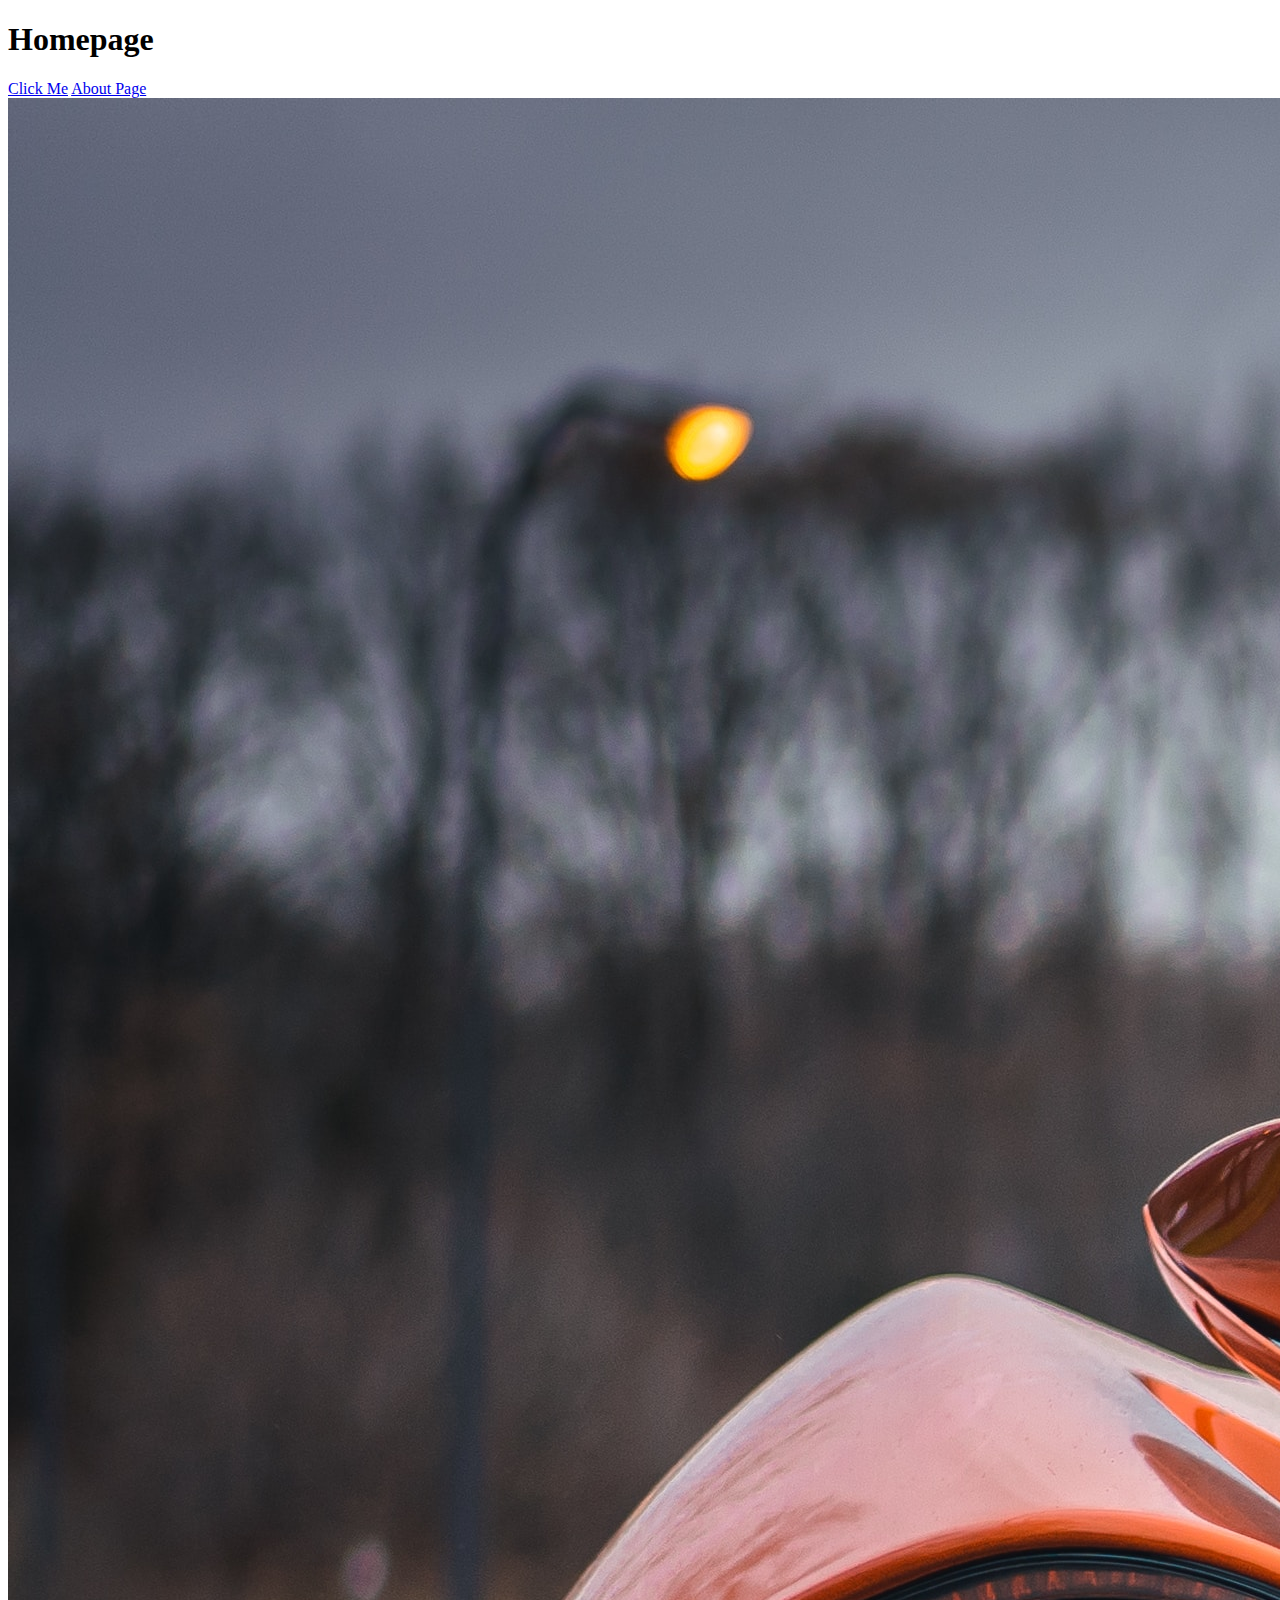
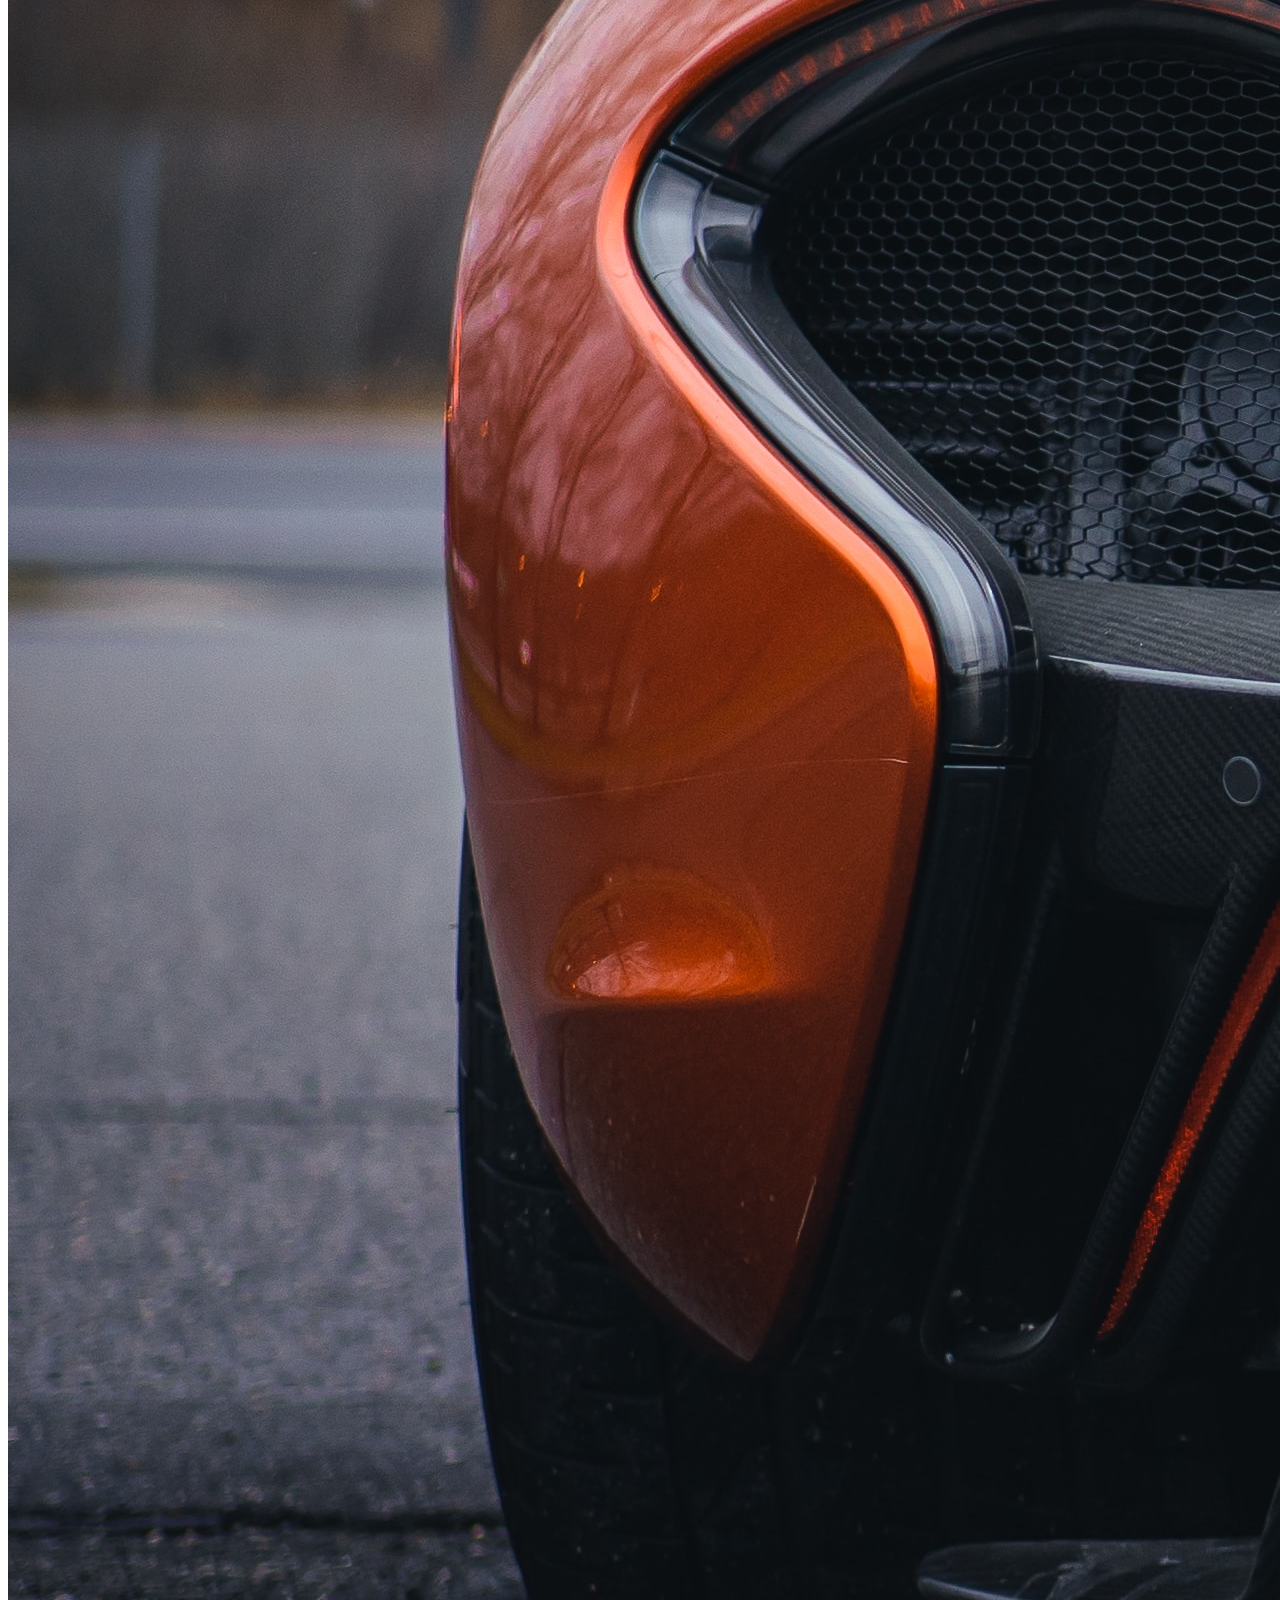
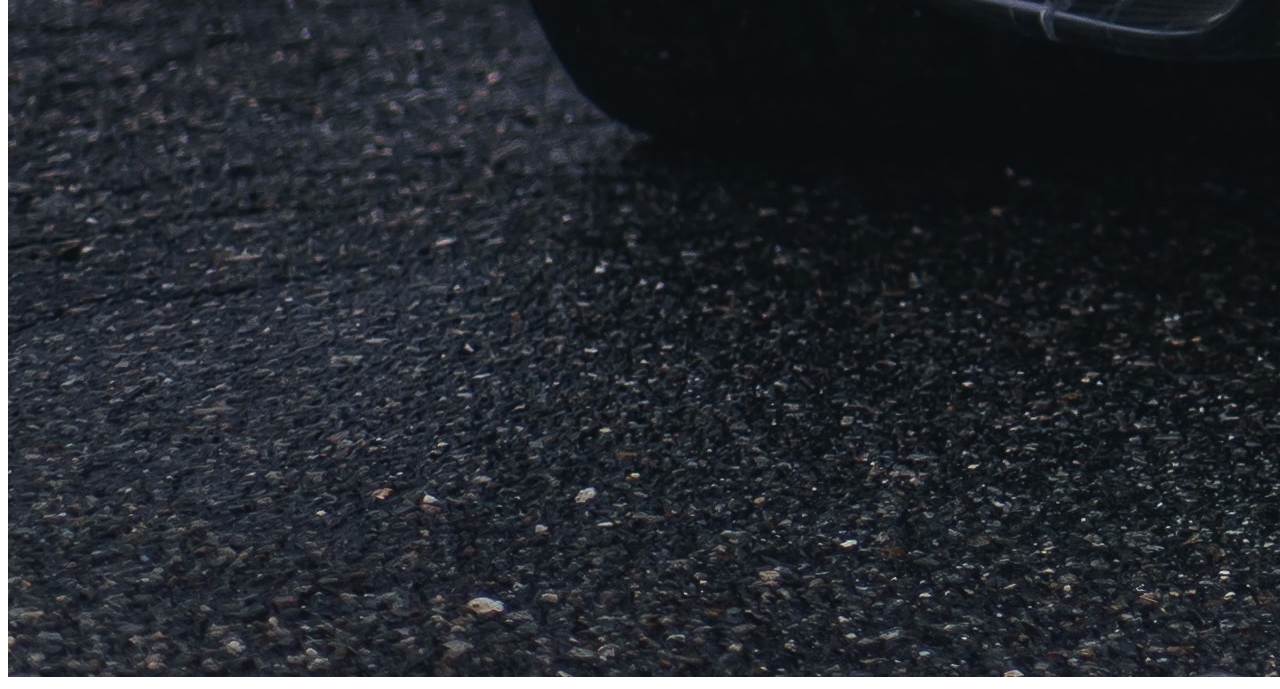
==== HTML/odin-links-and-images/index.html @ 820655cb "HTML Practice" ====
<!DOCTYPE html>
<html lang="en">
<head>
    <meta charset="UTF-8">
    <meta http-equiv="X-UA-Compatible" content="IE=edge">
    <meta name="viewport" content="width=device-width, initial-scale=1.0">
    <title>Homepage</title>
</head>
<body>
    <h1>Homepage</h1>
    <a href="https://www.theodinproject.com/about">Click Me</a>
    <a href="./pages/about.html">About Page</a>
    <img src="/HTML/odin-links-and-images/images/brandon-atchison-ndrjunfmqwY-unsplash.jpg" alt="a very cool Mclaren">
</body>
</html>
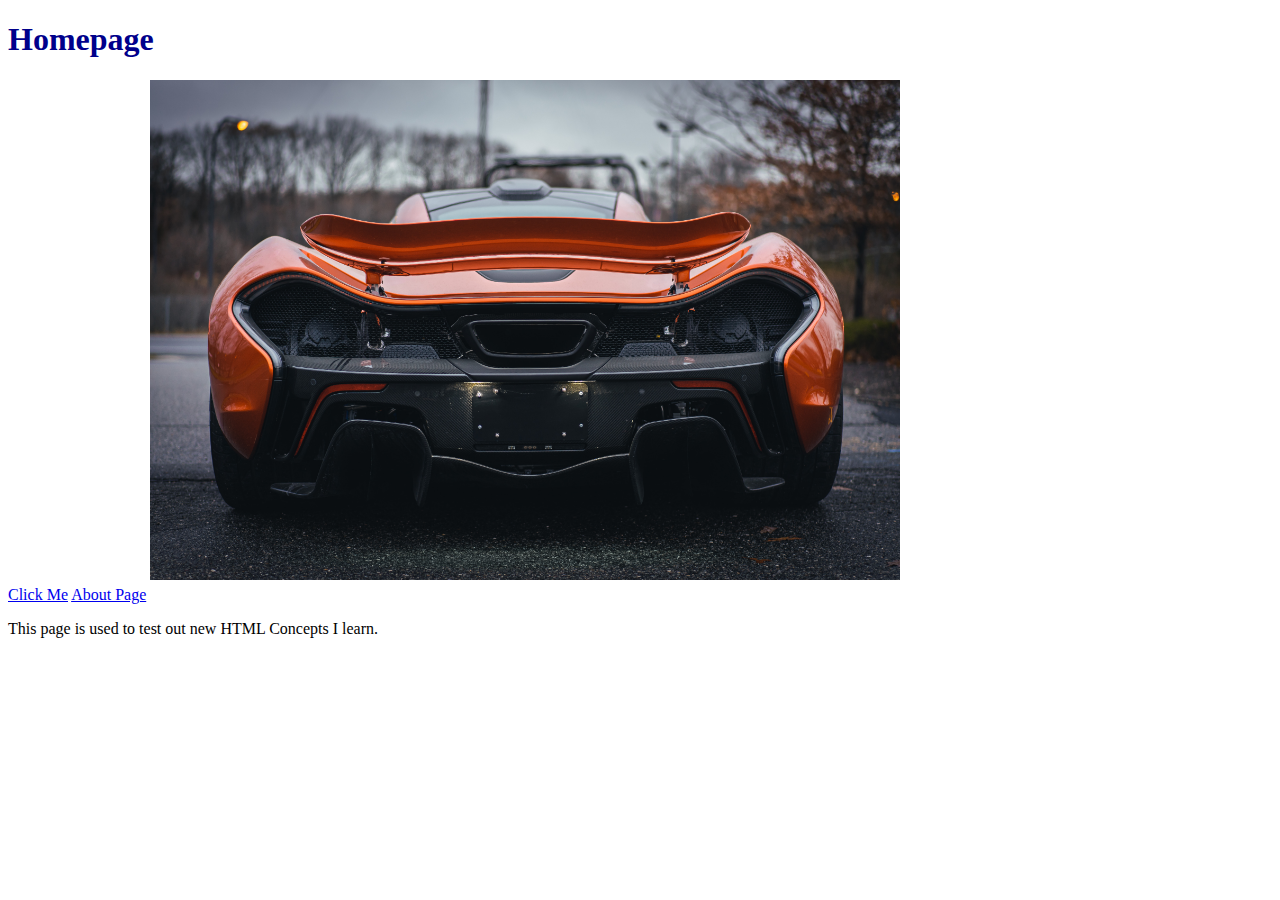
==== commit 5e69fec4: "Refresher on CSS" ====
--- a/HTML/odin-links-and-images/index.html
+++ b/HTML/odin-links-and-images/index.html
@@ -5,11 +5,13 @@
     <meta http-equiv="X-UA-Compatible" content="IE=edge">
     <meta name="viewport" content="width=device-width, initial-scale=1.0">
     <title>Homepage</title>
+    <link rel="stylesheet" href="/CSS/index.css">
 </head>
 <body>
     <h1>Homepage</h1>
     <a href="https://www.theodinproject.com/about">Click Me</a>
     <a href="./pages/about.html">About Page</a>
-    <img src="/HTML/odin-links-and-images/images/brandon-atchison-ndrjunfmqwY-unsplash.jpg" alt="a very cool Mclaren">
+    <img class="car" src="/HTML/odin-links-and-images/images/brandon-atchison-ndrjunfmqwY-unsplash.jpg" alt="a very cool Mclaren">
+    <p>This page is used to test out new HTML Concepts I learn.</p>
 </body>
 </html>--- a/CSS/index.css
+++ b/CSS/index.css
@@ -0,0 +1,9 @@
+h1 {
+    color: darkblue; 
+}
+
+.car {
+    height: 500px;
+    width: auto;
+    padding-bottom: 20px;
+}